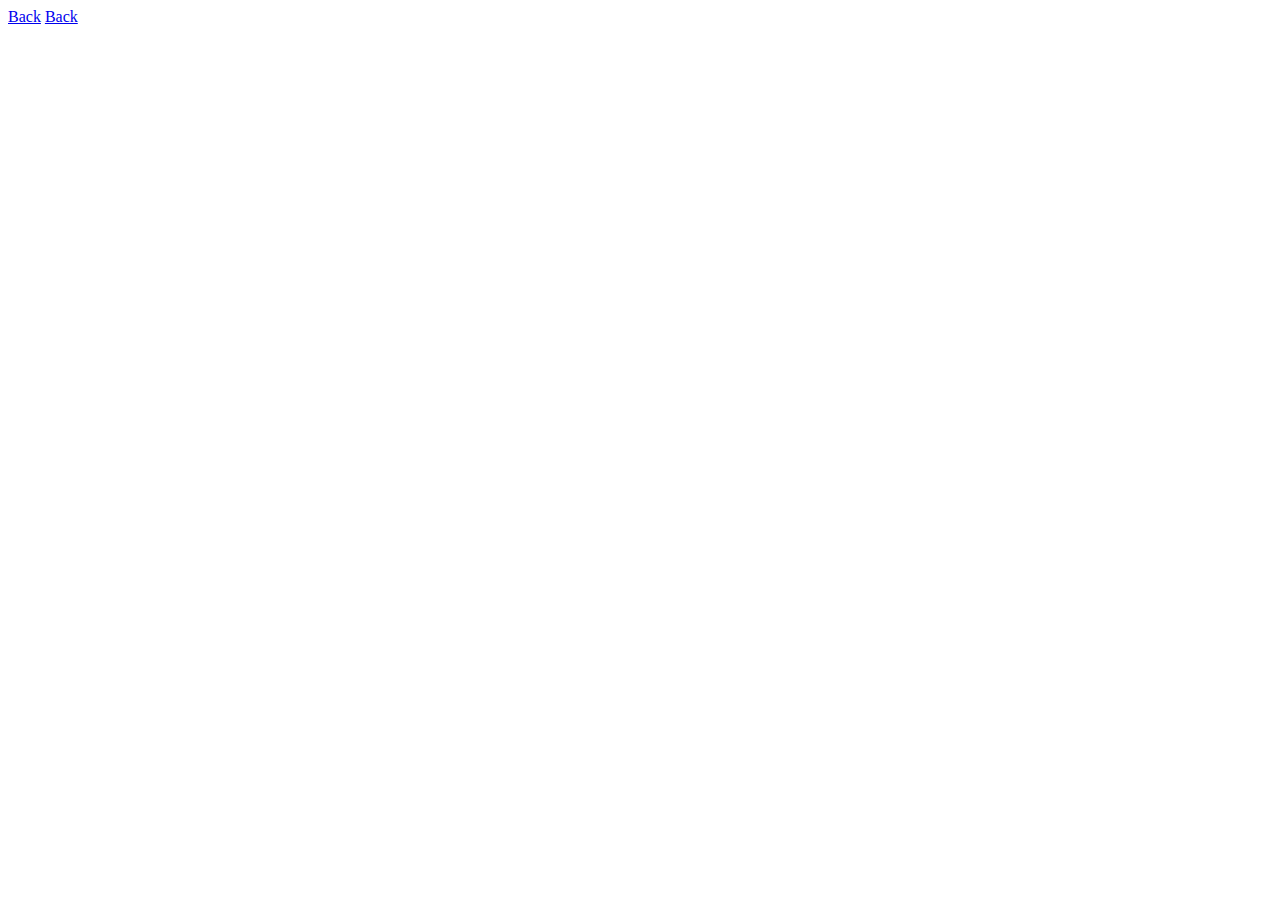
==== html/task-02.html @ 88cefdde "HW7" ====
<!DOCTYPE html>
<html lang="en">
  <head>
    <meta charset="UTF-8" />
    <meta name="viewport" content="width=device-width, initial-scale=1.0" />
    <title>Homework-JS-07</title>
  </head>

  <body>
    <a href="../index.html">Back</a>

    <a href="../index.html">Back</a>
    <script src="../js/task-02.js" type="module"></script>
  </body>
</html>
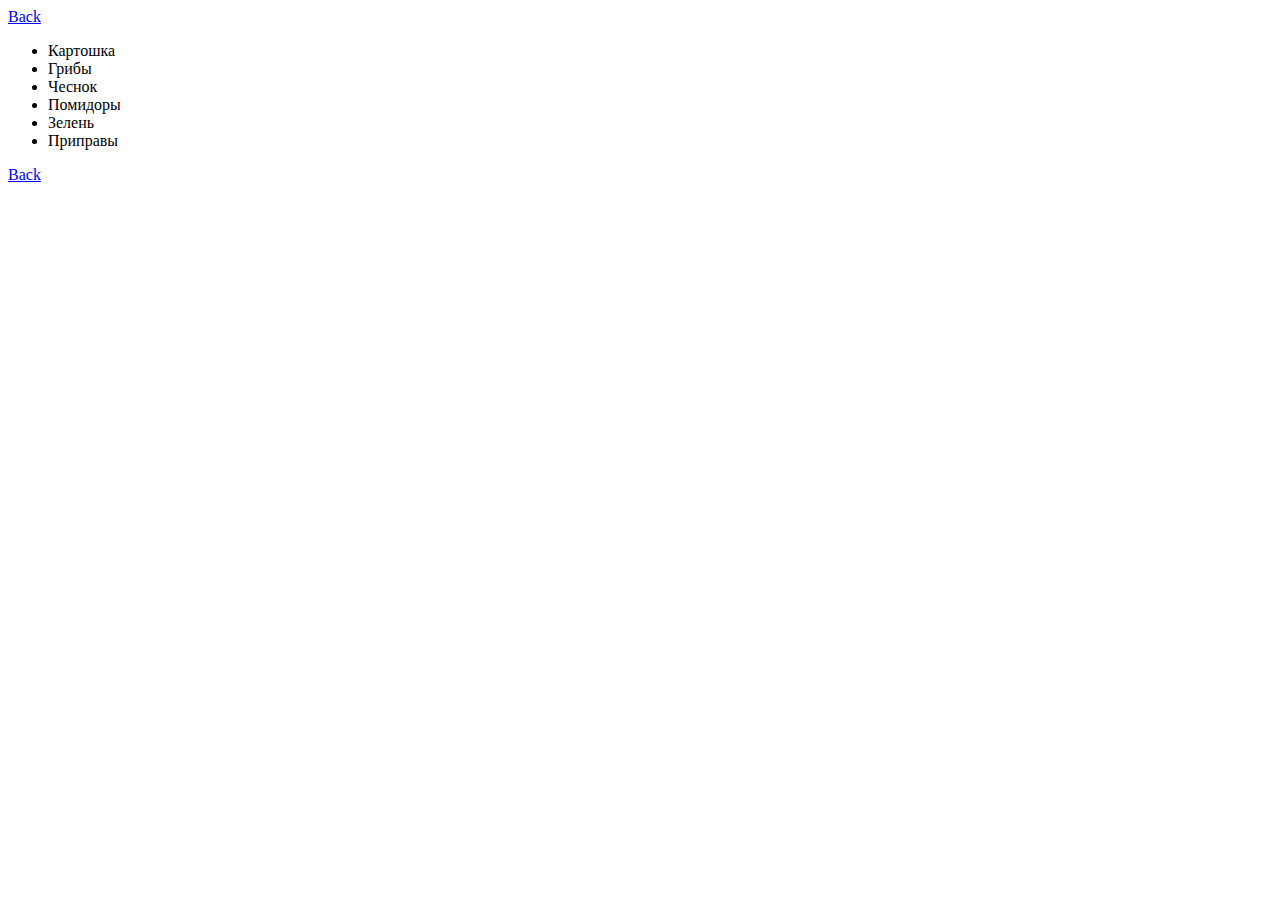
==== commit eb048d20: "work" ====
--- a/html/task-02.html
+++ b/html/task-02.html
@@ -9,6 +9,8 @@
   <body>
     <a href="../index.html">Back</a>
 
+    <ul id="ingredients"></ul>
+
     <a href="../index.html">Back</a>
     <script src="../js/task-02.js" type="module"></script>
   </body>
